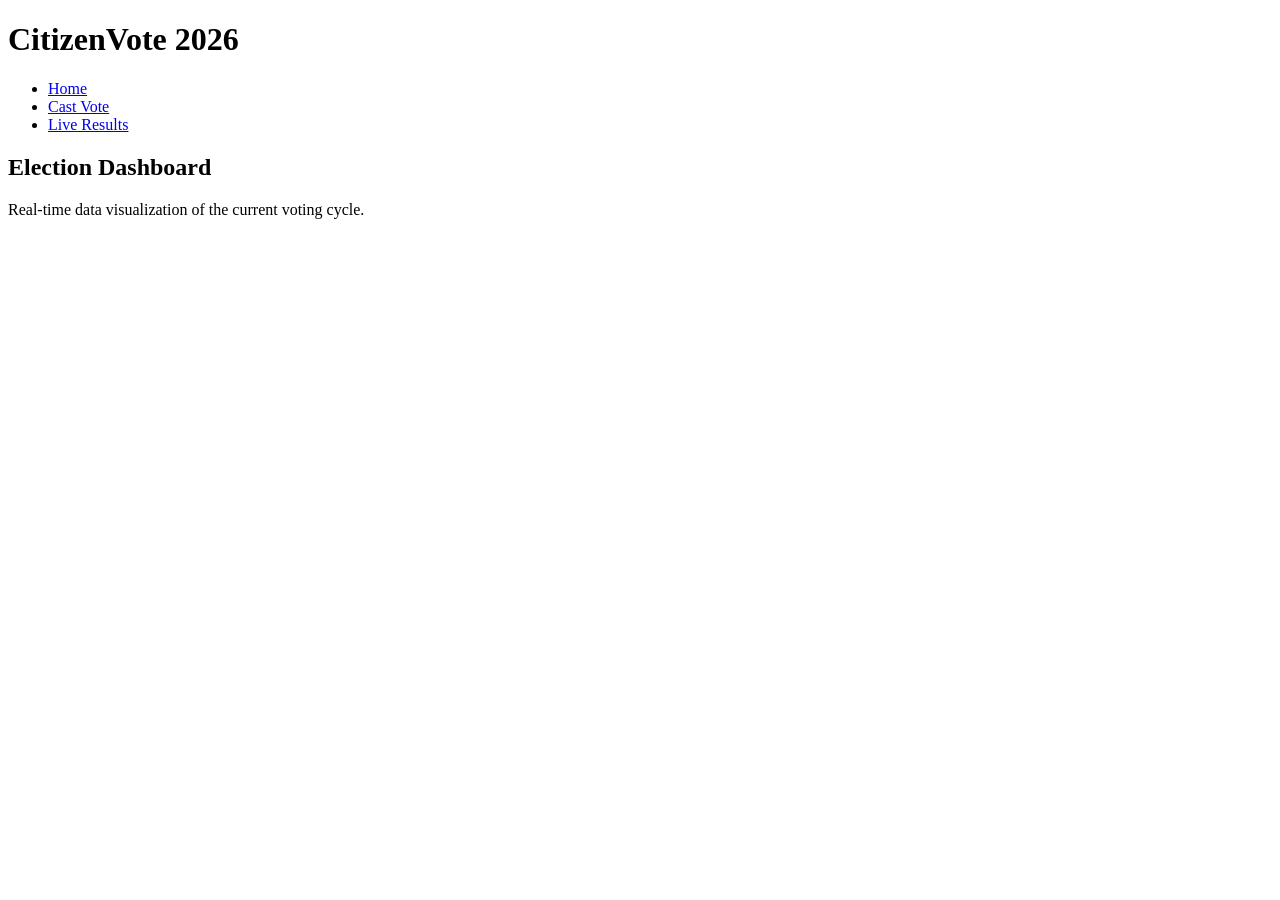
==== results.html @ 5a94b996 "feat(results.html)add stats grid" ====
<!DOCTYPE html>
<html lang="en">
<head>
    <meta charset="UTF-8">
    <meta name="viewport" content="width=device-width, initial-scale=1.0">
    <meta name="description" content="Live election results for the CitizenVote platform.">
    <title>CitizenVote | Live Results</title>
    
    <link rel="stylesheet" href="style.css">
</head>
<body>

    <header>
        <div class="logo">
            <h1>CitizenVote <span>2026</span></h1>
        </div>
        <nav>
            <ul>
                <li><a href="index.html">Home</a></li>
                <li><a href="vote.html">Cast Vote</a></li>
                <li><a href="results.html" class="active">Live Results</a></li>
            </ul>
        </nav>
    </header>

    <main>
        <section class="results-container">
            <header class="section-intro">
                <h2>Election Dashboard</h2>
                <p>Real-time data visualization of the current voting cycle.</p>
            </header>
                <div id="statsSummary" class="stats-grid">
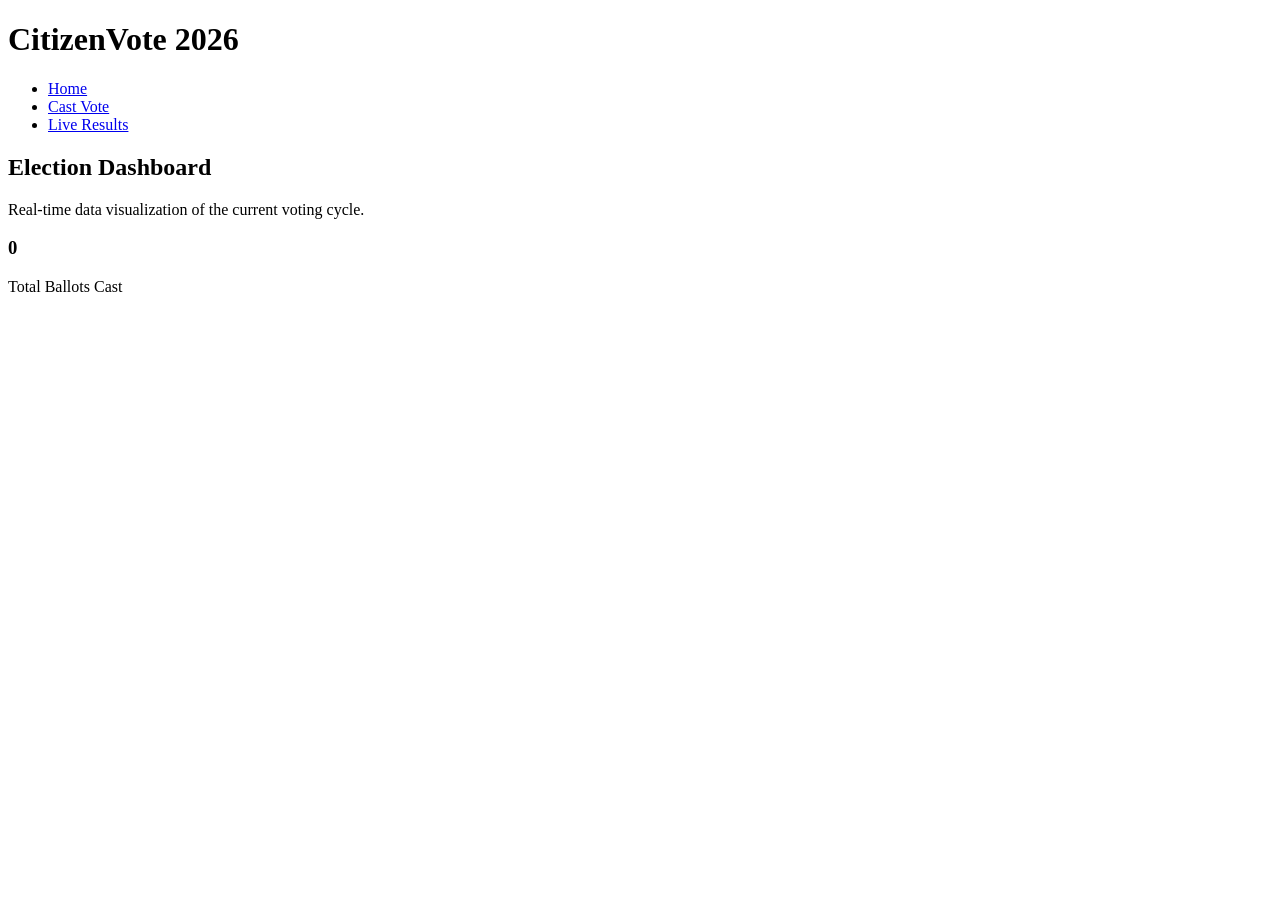
==== commit 8a2de095: "feat(results.html)add total vote count" ====
--- a/results.html
+++ b/results.html
@@ -30,4 +30,8 @@
                 <p>Real-time data visualization of the current voting cycle.</p>
             </header>
                 <div id="statsSummary" class="stats-grid">
+               <div class="stat-card">
+                    <h3 id="totalVotesCount">0</h3>
+                    <p>Total Ballots Cast</p>
+                </div>
                
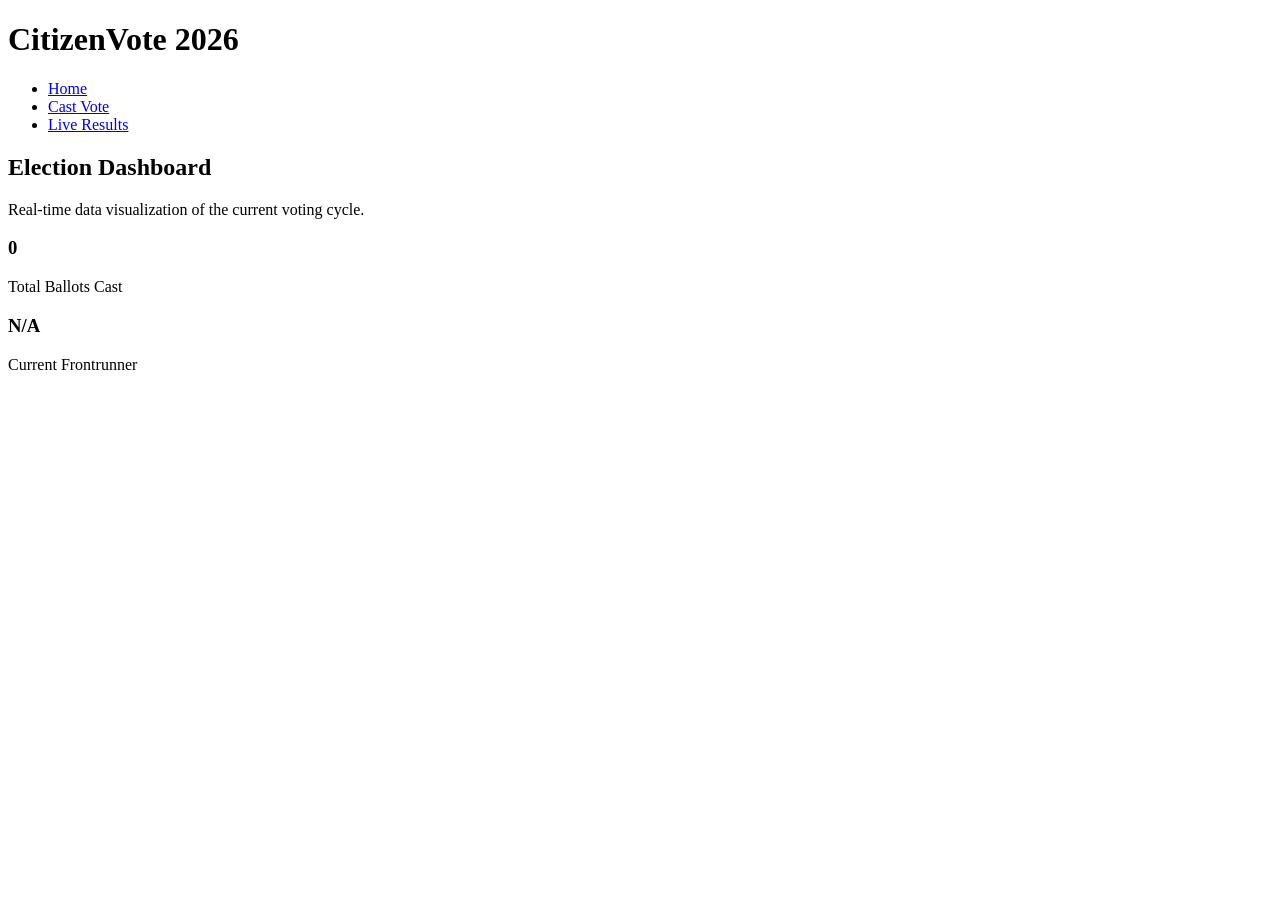
==== commit 7503b880: "feat(results.html)add leading candidate div" ====
--- a/results.html
+++ b/results.html
@@ -34,4 +34,8 @@
                     <h3 id="totalVotesCount">0</h3>
                     <p>Total Ballots Cast</p>
                 </div>
-               +                <div class="stat-card">
+                    <h3 id="leadingCandidate">N/A</h3>
+                    <p>Current Frontrunner</p>
+                </div>
+            
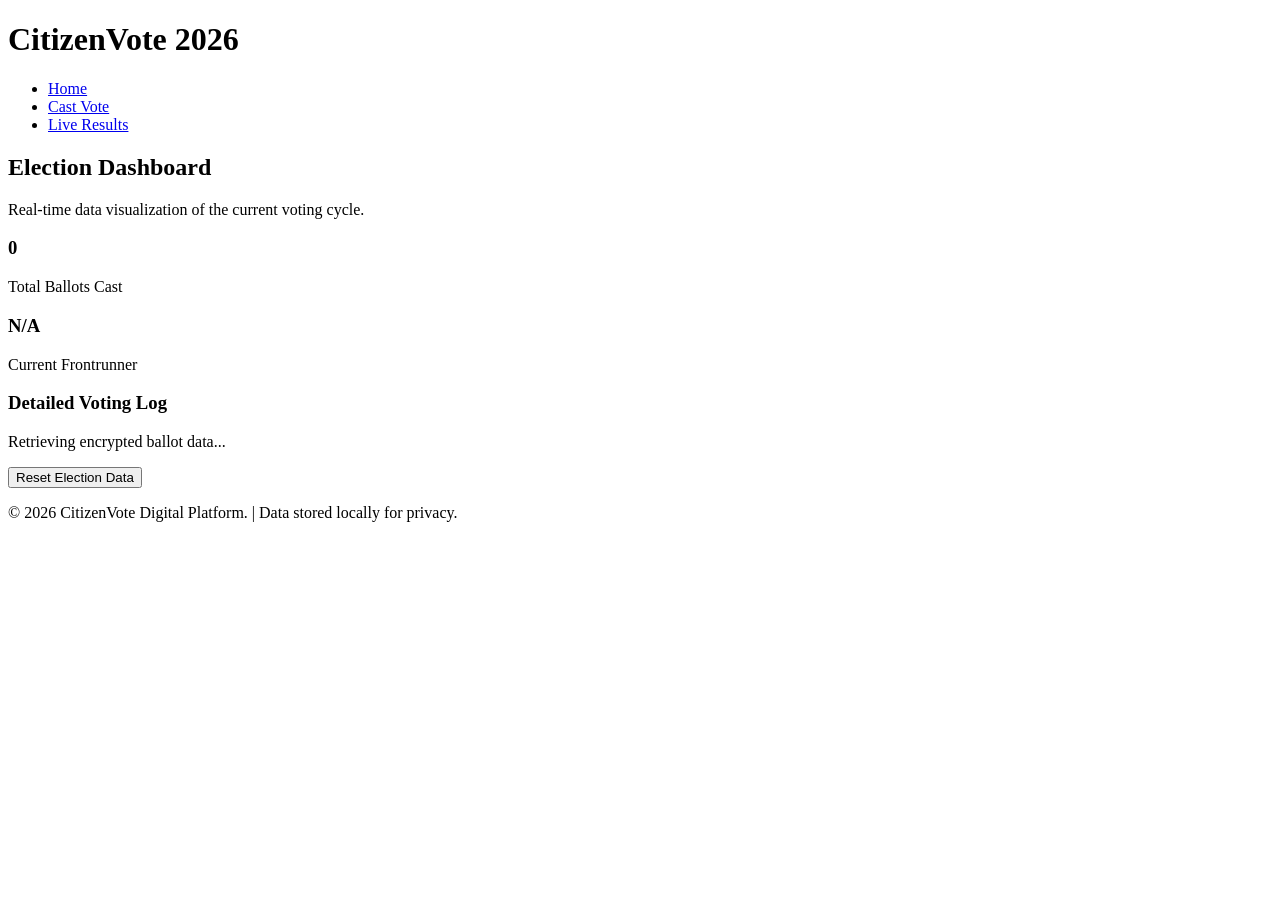
==== commit 54b8608c: "feat(results.html)add details section" ====
--- a/results.html
+++ b/results.html
@@ -38,4 +38,28 @@
                     <h3 id="leadingCandidate">N/A</h3>
                     <p>Current Frontrunner</p>
                 </div>
+            </div>
+
+            <div class="details-section">
+                <h3>Detailed Voting Log</h3>
+                <div id="results-list" class="log-container">
+                    <p class="loading-text">Retrieving encrypted ballot data...</p>
+                </div>
+            </div>
+
+            <div class="actions">
+                <button onclick="clearData()" class="btn-danger">Reset Election Data</button>
+            </div>
+        </section>
+    </main>
+
+    <footer>
+        <div class="footer-content">
+            <p>&copy; 2026 CitizenVote Digital Platform. | Data stored locally for privacy.</p>
+        </div>
+    </footer>
+
+    <script src="script.js"></script>
+</body>
+</html>
             
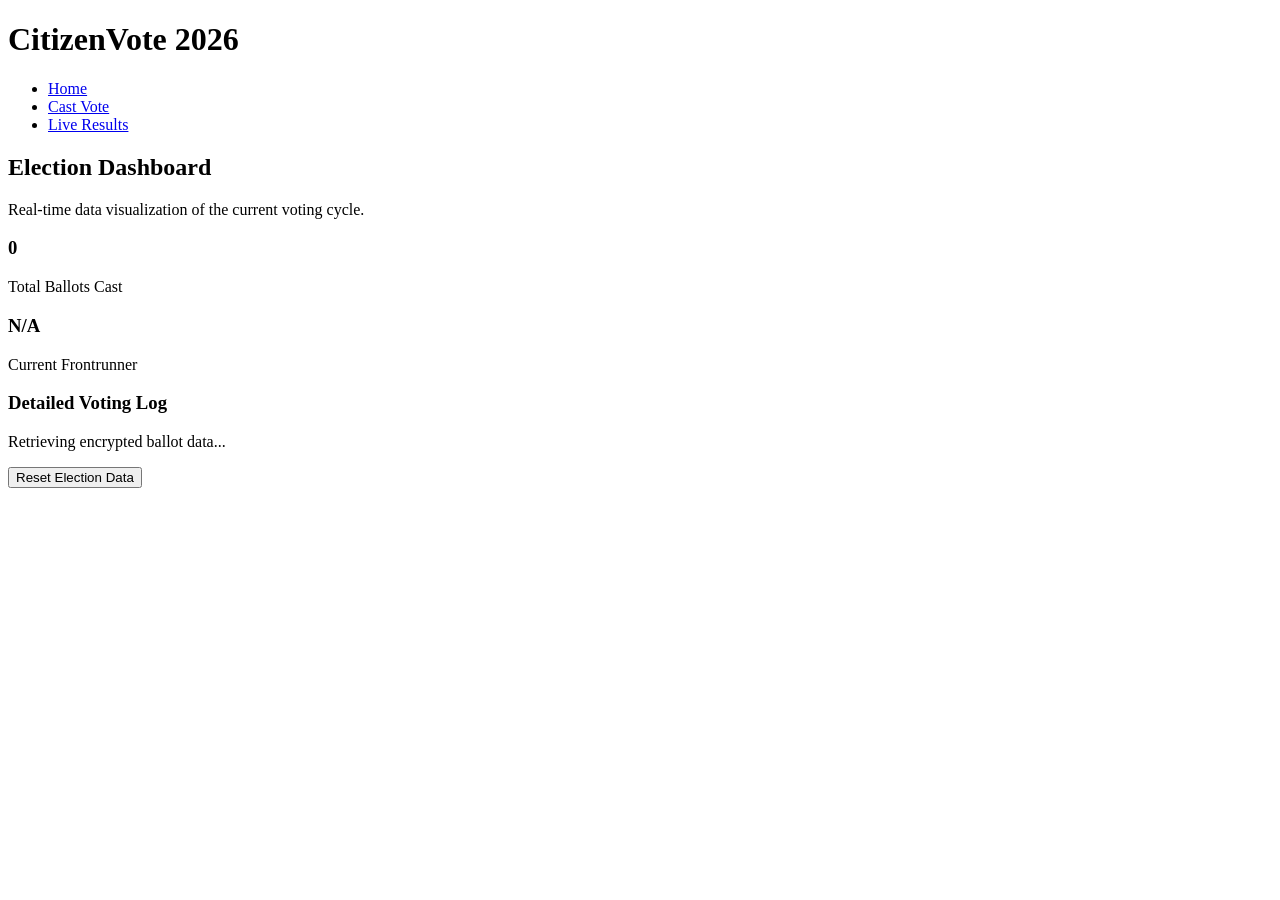
==== commit e61d4381: "feat(results.html) add actions section" ====
--- a/results.html
+++ b/results.html
@@ -47,19 +47,7 @@
                 </div>
             </div>
 
-            <div class="actions">
+          <div class="actions">
                 <button onclick="clearData()" class="btn-danger">Reset Election Data</button>
             </div>
-        </section>
-    </main>
-
-    <footer>
-        <div class="footer-content">
-            <p>&copy; 2026 CitizenVote Digital Platform. | Data stored locally for privacy.</p>
-        </div>
-    </footer>
-
-    <script src="script.js"></script>
-</body>
-</html>
-            +        
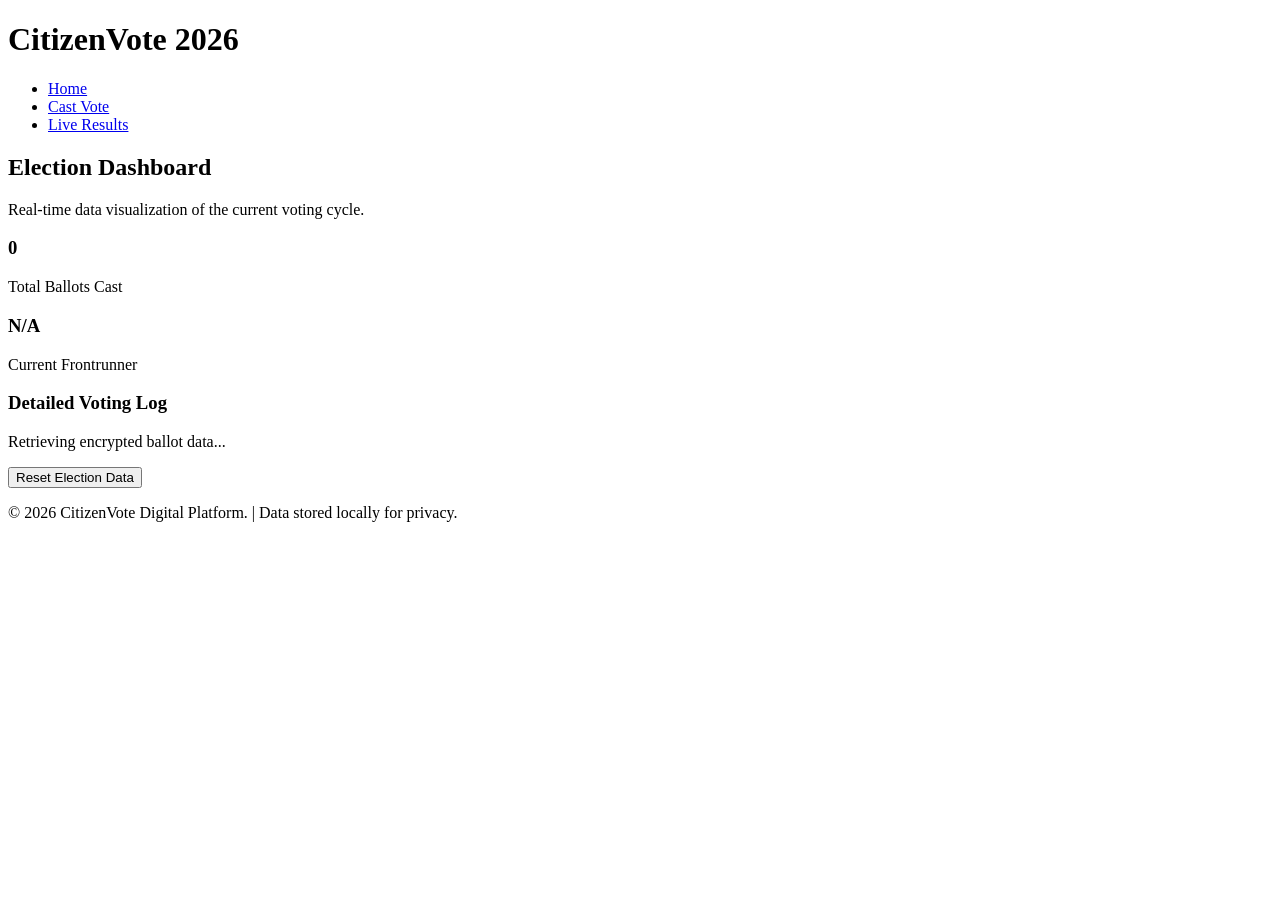
==== commit 08653599: "feat(results.html)add footer" ====
--- a/results.html
+++ b/results.html
@@ -50,4 +50,14 @@
           <div class="actions">
                 <button onclick="clearData()" class="btn-danger">Reset Election Data</button>
             </div>
-        +        </section>
+    </main>
+
+    <footer>
+        <div class="footer-content">
+            <p>&copy; 2026 CitizenVote Digital Platform. | Data stored locally for privacy.</p>
+        </div>
+    </footer>
+
+  
+            
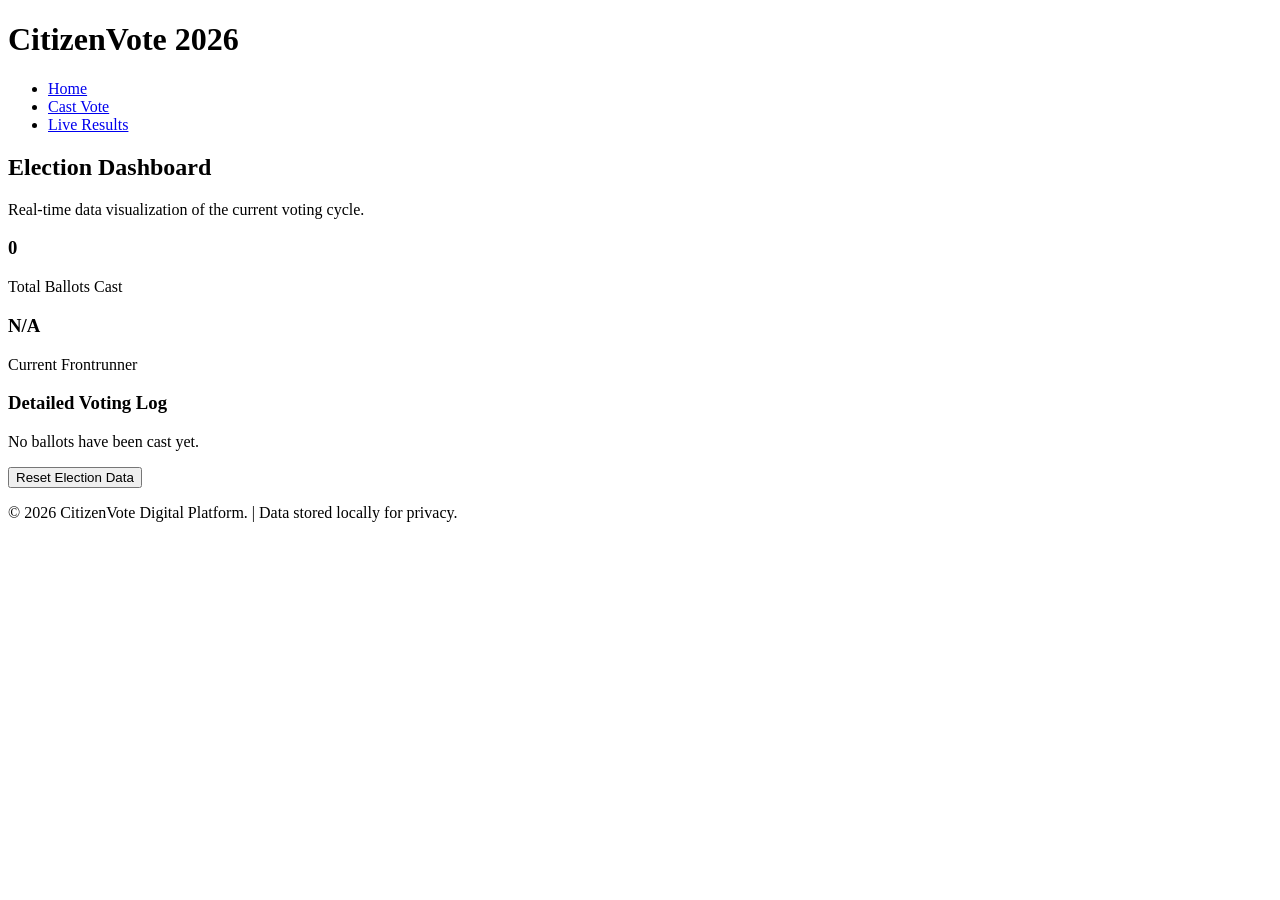
==== commit 6d79afff: "Remove blank line in results.html head section Removed unnecessary blank line in HTML head section." ====
--- a/results.html
+++ b/results.html
@@ -5,7 +5,6 @@
     <meta name="viewport" content="width=device-width, initial-scale=1.0">
     <meta name="description" content="Live election results for the CitizenVote platform.">
     <title>CitizenVote | Live Results</title>
-    
     <link rel="stylesheet" href="style.css">
 </head>
 <body>
@@ -59,5 +58,7 @@
         </div>
     </footer>
 
-  
-            +    <script src="script.js"></script>
+</body>
+</html>
+            
